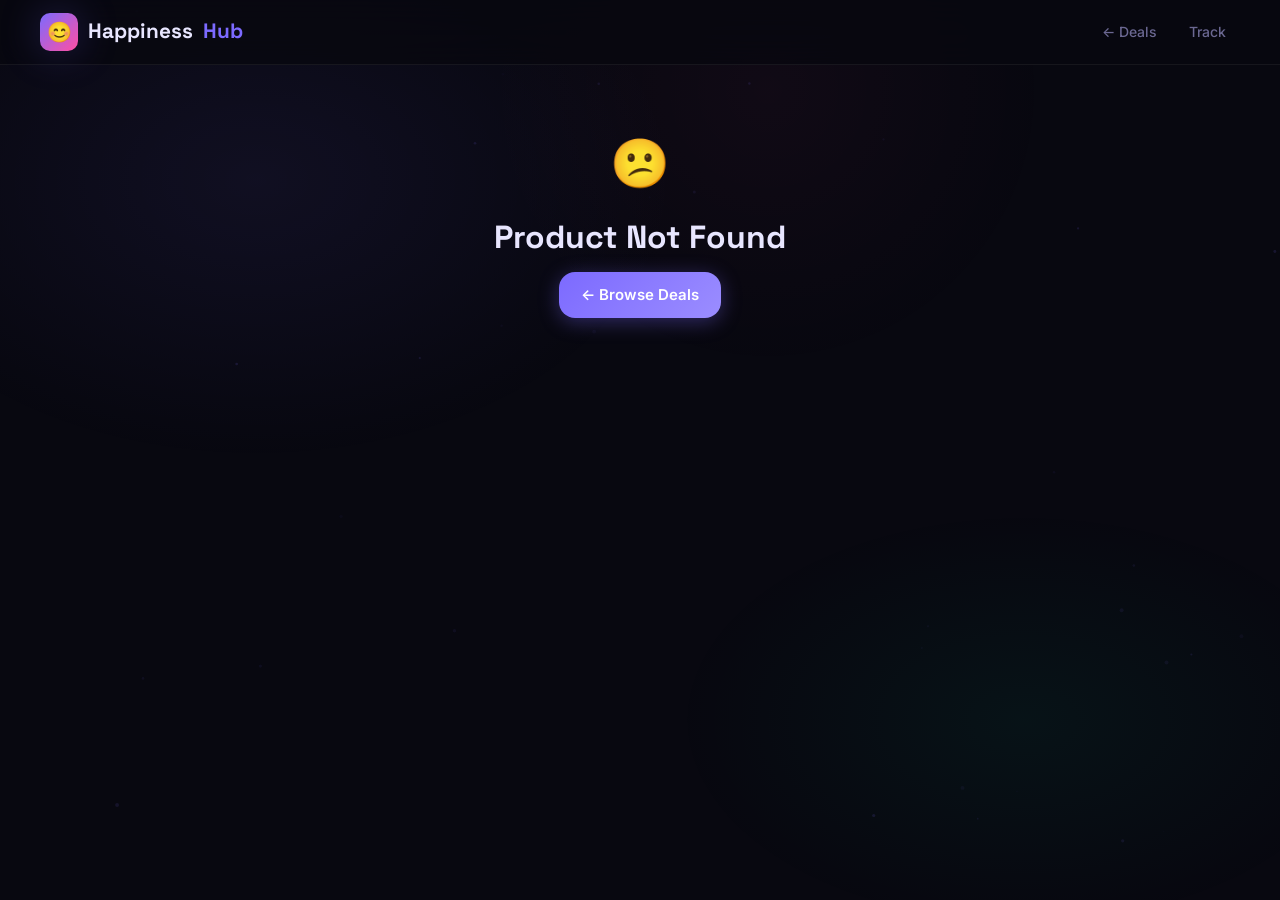
==== frontend/product.html @ 9877c68c "Add files via upload" ====
<!DOCTYPE html>
<html lang="en">
<head>
<meta charset="UTF-8">
<meta name="viewport" content="width=device-width,initial-scale=1.0">
<title>Product — Happiness Hub</title>
<link rel="stylesheet" href="styles/main.css">
<style>
.p-layout { display:grid; grid-template-columns:1fr 1fr; gap:40px; align-items:start; margin-top:32px; }
@media(max-width:768px){.p-layout{grid-template-columns:1fr;}}
.p-img { border-radius:var(--r-xl); overflow:hidden; aspect-ratio:4/3; background:var(--c-surface); }
.p-img img { width:100%; height:100%; object-fit:cover; }
.cashback-box { background:linear-gradient(135deg,var(--c-primary),#9b8dff); border-radius:var(--r-lg); padding:20px 24px; display:flex; align-items:center; gap:16px; margin:16px 0; box-shadow:var(--glow); }
.cb-amount { font-family:var(--font-head); font-size:2.2rem; font-weight:800; color:#fff; line-height:1; }
.step-list { list-style:none; display:flex; flex-direction:column; gap:12px; }
.step-item { display:flex; align-items:flex-start; gap:12px; }
.step-num { width:28px; height:28px; border-radius:50%; background:rgba(124,106,255,.15); border:1px solid var(--c-border); color:var(--c-primary); font-size:12px; font-weight:700; display:flex; align-items:center; justify-content:center; flex-shrink:0; margin-top:2px; }
.step-txt { font-size:14px; color:var(--c-muted); line-height:1.6; }
</style>
</head>
<body>
<canvas id="particles"></canvas>
<nav class="nav">
  <div class="nav-inner">
    <a href="index.html" class="nav-logo"><div class="logo-box">😊</div>Happiness<span>Hub</span></a>
    <div class="nav-links"><a href="index.html">← Deals</a><a href="track.html">Track</a></div>
  </div>
</nav>

<div id="loading" class="flex-center" style="height:60vh;flex-direction:column;gap:16px;">
  <div class="spinner"></div><p>Loading product...</p>
</div>

<div id="content" style="display:none;">
<div class="container" style="padding-bottom:60px;">
  <div style="font-size:13px;color:var(--c-muted);margin-bottom:8px;padding-top:24px;">
    <a href="index.html" style="color:var(--c-muted);">← Back to Deals</a>
  </div>
  <div class="p-layout">
    <div>
      <div class="p-img"><img id="pImg" src="" alt=""></div>
      <div class="card mt-16">
        <h3 style="font-size:15px;margin-bottom:14px;">📋 How Cashback Works</h3>
        <ol class="step-list" id="howItWorks">
          <li class="step-item"><span class="step-num">1</span><span class="step-txt">Click "Buy This Product" and complete your purchase.</span></li>
          <li class="step-item"><span class="step-num">2</span><span class="step-txt">Take a screenshot of your order confirmation.</span></li>
          <li class="step-item"><span class="step-num">3</span><span class="step-txt">Submit your order ID + screenshot using the form.</span></li>
          <li class="step-item"><span class="step-num">4</span><span class="step-txt">After delivery, we send your cashback automatically!</span></li>
        </ol>
      </div>
    </div>
    <div>
      <div id="pBadge"></div>
      <h1 id="pTitle" style="font-size:1.6rem;margin-bottom:12px;"></h1>
      <div class="cashback-box">
        <div style="font-size:36px;">💸</div>
        <div><div class="cb-amount" id="pCashback"></div><div style="font-size:13px;color:rgba(255,255,255,.7);margin-top:4px;">Cashback after delivery</div></div>
      </div>
      <div id="pMeta" style="display:flex;gap:8px;flex-wrap:wrap;margin-bottom:16px;"></div>
      <div id="pDesc"></div>
      <div id="pPolicy"></div>
      <a id="buyBtn" href="#" target="_blank" class="btn btn-green w-full" style="margin:16px 0;font-size:16px;padding:16px;">🛒 Buy This Product</a>
      <p style="font-size:12px;color:var(--c-muted);text-align:center;">Buy above, then fill the form below to claim cashback.</p>

      <div class="card mt-16" id="formCard">
        <h3 style="font-size:15px;margin-bottom:18px;">📝 Submit Your Order</h3>
        <form id="orderForm" novalidate>
          <div class="row-2">
            <div class="form-group"><label class="form-label">Your Name *</label><input type="text" id="bName" class="form-control" placeholder="Full name" required></div>
            <div class="form-group"><label class="form-label">WhatsApp *</label><input type="tel" id="bWA" class="form-control" placeholder="+1234567890" required></div>
          </div>
          <div class="form-group"><label class="form-label">Order ID *</label><input type="text" id="bOrderId" class="form-control" placeholder="Amazon order ID" required></div>
          <div class="form-group">
            <label class="form-label">Screenshot *</label>
            <div class="upload-zone" id="uploadZone" onclick="document.getElementById('sFile').click()">
              <input type="file" id="sFile" accept="image/*" onchange="previewShot(event)">
              <div id="uploadPH"><div style="font-size:28px;">📷</div><div style="font-size:13px;color:var(--c-muted);margin-top:6px;">Click to upload screenshot</div></div>
              <img id="shotPreview" style="display:none;max-height:120px;margin:8px auto 0;border-radius:8px;">
            </div>
          </div>
          <div class="form-group"><label class="form-label">Notes</label><textarea id="bNotes" class="form-control" rows="2" placeholder="Optional notes..."></textarea></div>
          <div id="formErr" class="err-box" style="display:none;"></div>
          <button type="submit" class="btn btn-primary w-full" id="submitBtn" style="padding:14px;font-size:15px;">Submit & Claim Cashback</button>
        </form>
      </div>

      <div id="successCard" style="display:none;" class="card mt-16 text-center">
        <div style="font-size:56px;margin-bottom:16px;animation:float 3s ease-in-out infinite;">🎉</div>
        <h3 style="margin-bottom:8px;">Order Submitted!</h3>
        <p>Your Order ID: <strong id="confirmedId" style="color:var(--c-primary);"></strong></p>
        <p style="margin-top:8px;">We'll process your cashback soon!</p>
        <a href="track.html" class="btn btn-primary mt-16">📦 Track My Order</a>
      </div>
    </div>
  </div>
</div>
</div>

<div id="errPage" style="display:none;" class="text-center" style="padding:80px;">
  <div style="font-size:48px;margin:60px auto 16px;">😕</div>
  <h2>Product Not Found</h2>
  <a href="index.html" class="btn btn-primary mt-16">← Browse Deals</a>
</div>

<script src="lib/hh.js"></script>
<script>
// Particles mini
(function(){const c=document.getElementById("particles"),ctx=c.getContext("2d");function r(){c.width=innerWidth;c.height=innerHeight;}r();window.addEventListener("resize",r);const pts=Array.from({length:40},()=>({x:Math.random()*innerWidth,y:Math.random()*innerHeight,vx:(Math.random()-.5)*.3,vy:(Math.random()-.5)*.3,r:Math.random()*1.5+.5,a:Math.random()*.3+.05}));function draw(){ctx.clearRect(0,0,c.width,c.height);pts.forEach(p=>{p.x+=p.vx;p.y+=p.vy;if(p.x<0||p.x>c.width)p.vx*=-1;if(p.y<0||p.y>c.height)p.vy*=-1;ctx.beginPath();ctx.arc(p.x,p.y,p.r,0,Math.PI*2);ctx.fillStyle=`rgba(124,106,255,${p.a})`;ctx.fill();});requestAnimationFrame(draw);}draw();})();

let product=null;
const id=new URLSearchParams(location.search).get("id");
HH.captureRef();

(async()=>{
  if(!id){showErr();return;}
  const res=await HH.get("getProduct",{id});
  document.getElementById("loading").style.display="none";
  if(!res.success||!res.product){showErr();return;}
  product=res.product;
  render(product);
})();

function showErr(){document.getElementById("loading").style.display="none";document.getElementById("errPage").style.display="block";}

function render(p){
  document.title=`${p.title} — Happiness Hub`;
  const fb=`https://placehold.co/600x450/13131f/7c6aff?text=${encodeURIComponent(p.title)}`;
  document.getElementById("pImg").src=p.image_url||fb;
  document.getElementById("pImg").onerror=function(){this.src=fb;};
  document.getElementById("pImg").alt=p.title;
  document.getElementById("pTitle").textContent=p.title;
  document.getElementById("pCashback").textContent=HH.fmt$(p.cashback_amount);
  if(p.badge_text) document.getElementById("pBadge").innerHTML=`<div class="product-badge" style="position:static;display:inline-block;margin-bottom:10px;">${HH.esc(p.badge_text)}</div>`;
  const metas=[];
  if(p.sold_by) metas.push(`<span class="badge badge-info">🏪 ${HH.esc(p.sold_by)}</span>`);
  if(p.category) metas.push(`<span class="badge badge-warn">🏷️ ${HH.esc(p.category)}</span>`);
  if(p.stock_status) metas.push(`<span class="badge badge-ok">📦 ${HH.esc(p.stock_status)}</span>`);
  if(p.deadline) metas.push(`<span class="badge badge-warn">⏳ Ends ${HH.esc(p.deadline)}</span>`);
  document.getElementById("pMeta").innerHTML=metas.join("");
  if(p.description) document.getElementById("pDesc").innerHTML=`<p style="font-size:14px;line-height:1.8;margin-bottom:12px;">${HH.esc(p.description)}</p>`;
  if(p.policy) document.getElementById("pPolicy").innerHTML=`<div style="background:rgba(124,106,255,.08);border:1px solid var(--c-border);border-radius:var(--r-md);padding:12px 14px;margin-bottom:12px;font-size:13px;color:var(--c-muted);">📋 ${HH.esc(p.policy)}</div>`;
  document.getElementById("buyBtn").href=p.link||"#";
  document.getElementById("content").style.display="block";
}

document.getElementById("orderForm").addEventListener("submit",async e=>{
  e.preventDefault();
  const btn=document.getElementById("submitBtn");
  const err=document.getElementById("formErr");
  err.style.display="none";
  const name=document.getElementById("bName").value.trim();
  const wa=document.getElementById("bWA").value.trim();
  const oid=document.getElementById("bOrderId").value.trim();
  const notes=document.getElementById("bNotes").value.trim();
  const file=document.getElementById("sFile").files[0];
  if(!name||!wa||!oid){err.textContent="Please fill in all required fields.";err.style.display="block";return;}
  if(!file){err.textContent="Please upload your order screenshot.";err.style.display="block";return;}
  btn.disabled=true;btn.textContent="Uploading screenshot...";
  let screenshot_url="";
  try{ screenshot_url=await HH.uploadFile(file); }
  catch(e2){err.textContent="Upload failed: "+e2.message;err.style.display="block";btn.disabled=false;btn.textContent="Submit & Claim Cashback";return;}
  btn.textContent="Saving order...";
  const res=await HH.get("submitOrder",{buyer_name:name,buyer_whatsapp:wa,product_id:product.product_id,amazon_order_id:oid,screenshot_url,notes,agent_id:HH.getRef()});
  btn.disabled=false;btn.textContent="Submit & Claim Cashback";
  if(res.success){
    document.getElementById("formCard").style.display="none";
    document.getElementById("successCard").style.display="block";
    document.getElementById("confirmedId").textContent=res.order_id;
    document.getElementById("successCard").scrollIntoView({behavior:"smooth",block:"center"});
  } else {
    err.textContent=res.error||"Submission failed.";err.style.display="block";
  }
});

function previewShot(e){
  const f=e.target.files[0];if(!f)return;
  const r=new FileReader();
  r.onload=()=>{document.getElementById("shotPreview").src=r.result;document.getElementById("shotPreview").style.display="block";document.getElementById("uploadPH").style.display="none";};
  r.readAsDataURL(f);
}

const uz=document.getElementById("uploadZone");
uz.addEventListener("dragover",e=>{e.preventDefault();uz.classList.add("drag-over");});
uz.addEventListener("dragleave",()=>uz.classList.remove("drag-over"));
uz.addEventListener("drop",e=>{e.preventDefault();uz.classList.remove("drag-over");const f=e.dataTransfer.files[0];if(f){const dt=new DataTransfer();dt.items.add(f);document.getElementById("sFile").files=dt.files;previewShot({target:{files:[f]}});}});
</script>
</body>
</html>
---- frontend/styles/main.css ----
@import url('https://fonts.googleapis.com/css2?family=Space+Grotesk:wght@400;500;600;700;800&family=Inter:wght@400;500;600&display=swap');

/* ── TOKENS ── */
:root {
  --c-bg:       #080810;
  --c-surface:  #0f0f1a;
  --c-card:     #13131f;
  --c-border:   rgba(124,106,255,0.15);
  --c-border2:  rgba(255,255,255,0.06);
  --c-primary:  #7c6aff;
  --c-accent:   #00e5a0;
  --c-pink:     #ff4fa3;
  --c-text:     #e8e6ff;
  --c-muted:    #6b6892;
  --c-dim:      #3a3860;
  --glow:       0 0 40px rgba(124,106,255,.25);
  --glow-green: 0 0 30px rgba(0,229,160,.2);
  --r-sm: 10px; --r-md: 16px; --r-lg: 22px; --r-xl: 30px;
  --font-head: 'Space Grotesk', sans-serif;
  --font-body: 'Inter', sans-serif;
}

*,*::before,*::after { box-sizing:border-box; margin:0; padding:0; }
html { font-size:16px; scroll-behavior:smooth; }
body { font-family:var(--font-body); background:var(--c-bg); color:var(--c-text); line-height:1.6; min-height:100vh; overflow-x:hidden; }
a { color:var(--c-primary); text-decoration:none; }
img { max-width:100%; display:block; }

/* ── ANIMATED BG ── */
body::before {
  content:'';
  position:fixed; inset:0; z-index:-1;
  background:
    radial-gradient(ellipse 600px 400px at 20% 20%, rgba(124,106,255,.08) 0%, transparent 70%),
    radial-gradient(ellipse 500px 300px at 80% 80%, rgba(0,229,160,.05) 0%, transparent 70%),
    radial-gradient(ellipse 400px 400px at 60% 10%, rgba(255,79,163,.04) 0%, transparent 70%);
  animation: bgPulse 8s ease-in-out infinite alternate;
}
@keyframes bgPulse {
  0%   { opacity:.8; }
  100% { opacity:1.2; }
}

/* ── TYPOGRAPHY ── */
h1,h2,h3,h4,h5 { font-family:var(--font-head); font-weight:700; color:var(--c-text); line-height:1.2; }
h1 { font-size:clamp(2rem,5vw,3.5rem); }
h2 { font-size:clamp(1.4rem,3vw,2rem); }
h3 { font-size:1.2rem; }
p  { color:var(--c-muted); }

/* ── LAYOUT ── */
.container { max-width:1200px; margin:0 auto; padding:0 24px; }
.grid-2 { display:grid; grid-template-columns:1fr 1fr; gap:20px; }
.grid-3 { display:grid; grid-template-columns:repeat(3,1fr); gap:20px; }
.grid-4 { display:grid; grid-template-columns:repeat(4,1fr); gap:16px; }
@media(max-width:900px){.grid-3,.grid-4{grid-template-columns:repeat(2,1fr);}}
@media(max-width:600px){.grid-2,.grid-3,.grid-4{grid-template-columns:1fr;}.hide-mob{display:none!important;}}

/* ── NAVBAR ── */
.nav {
  position:sticky; top:0; z-index:100;
  background:rgba(8,8,16,.8);
  backdrop-filter:blur(20px);
  border-bottom:1px solid var(--c-border2);
  padding:0 24px;
}
.nav-inner {
  max-width:1200px; margin:0 auto;
  height:64px; display:flex; align-items:center; justify-content:space-between; gap:20px;
}
.nav-logo {
  font-family:var(--font-head); font-size:1.3rem; font-weight:800;
  display:flex; align-items:center; gap:10px; color:var(--c-text);
}
.nav-logo .logo-box {
  width:38px; height:38px; border-radius:10px;
  background:linear-gradient(135deg,var(--c-primary),var(--c-pink));
  display:flex; align-items:center; justify-content:center; font-size:20px;
  box-shadow:var(--glow);
}
.nav-logo span { color:var(--c-primary); }
.nav-links { display:flex; gap:4px; }
.nav-links a {
  padding:7px 14px; border-radius:var(--r-sm);
  color:var(--c-muted); font-size:14px; font-weight:500;
  transition:.2s;
}
.nav-links a:hover,.nav-links a.active { color:var(--c-text); background:rgba(124,106,255,.12); }

/* ── BUTTONS ── */
.btn {
  display:inline-flex; align-items:center; justify-content:center; gap:8px;
  padding:11px 22px; border-radius:var(--r-md); border:none;
  font-family:var(--font-body); font-size:15px; font-weight:600;
  cursor:pointer; transition:all .2s; white-space:nowrap; text-decoration:none;
}
.btn-primary {
  background:linear-gradient(135deg,var(--c-primary),#9b8dff);
  color:#fff; box-shadow:0 4px 20px rgba(124,106,255,.35);
}
.btn-primary:hover { transform:translateY(-2px); box-shadow:0 8px 30px rgba(124,106,255,.5); }
.btn-primary:active { transform:translateY(0); }
.btn-primary:disabled { opacity:.5; cursor:not-allowed; transform:none; }
.btn-ghost {
  background:rgba(124,106,255,.1); color:var(--c-primary);
  border:1px solid var(--c-border);
}
.btn-ghost:hover { background:rgba(124,106,255,.2); }
.btn-danger { background:rgba(255,71,87,.15); color:#ff4757; border:1px solid rgba(255,71,87,.2); }
.btn-danger:hover { background:rgba(255,71,87,.25); }
.btn-sm { padding:7px 14px; font-size:13px; border-radius:var(--r-sm); }
.btn-green { background:linear-gradient(135deg,#00c853,var(--c-accent)); color:#000; font-weight:700; }
.w-full { width:100%; }

/* ── CARDS ── */
.card {
  background:var(--c-card);
  border:1px solid var(--c-border2);
  border-radius:var(--r-lg);
  padding:24px;
  transition:border-color .3s, transform .3s, box-shadow .3s;
  position:relative; overflow:hidden;
}
.card::before {
  content:''; position:absolute; inset:0; border-radius:inherit;
  background:linear-gradient(135deg,rgba(124,106,255,.03),transparent);
  pointer-events:none;
}
.card:hover { border-color:var(--c-border); }
.card-glow:hover { border-color:var(--c-primary); box-shadow:var(--glow); }

/* ── PRODUCT CARD ── */
.product-card {
  background:var(--c-card); border:1px solid var(--c-border2);
  border-radius:var(--r-lg); overflow:hidden; cursor:pointer;
  transition:all .35s cubic-bezier(.4,0,.2,1);
  position:relative;
}
.product-card:hover {
  transform:translateY(-6px) scale(1.01);
  border-color:var(--c-primary);
  box-shadow:0 20px 60px rgba(124,106,255,.25);
}
.product-card-img { width:100%; aspect-ratio:16/9; object-fit:cover; background:var(--c-surface); }
.product-card-body { padding:16px; }
.product-card-title {
  font-family:var(--font-head); font-size:14px; font-weight:600;
  color:var(--c-text); margin-bottom:10px;
  display:-webkit-box; -webkit-line-clamp:2; -webkit-box-orient:vertical; overflow:hidden;
}
.cashback-pill {
  display:inline-flex; align-items:center; gap:5px;
  background:linear-gradient(135deg,var(--c-primary),var(--c-accent));
  color:#fff; font-size:13px; font-weight:700;
  padding:5px 12px; border-radius:50px;
}
.product-badge {
  position:absolute; top:10px; left:10px;
  background:var(--c-pink); color:#fff;
  font-size:10px; font-weight:700; padding:3px 10px; border-radius:50px;
  text-transform:uppercase; letter-spacing:.5px;
}

/* ── FORMS ── */
.form-group { margin-bottom:18px; }
.form-label {
  display:block; font-size:12px; font-weight:600;
  color:var(--c-muted); margin-bottom:7px;
  text-transform:uppercase; letter-spacing:.6px;
}
.form-control {
  width:100%; background:rgba(255,255,255,.04);
  border:1px solid var(--c-border2);
  border-radius:var(--r-md); color:var(--c-text);
  font-family:var(--font-body); font-size:15px;
  padding:12px 16px; outline:none; transition:.2s;
}
.form-control:focus { border-color:var(--c-primary); box-shadow:0 0 0 3px rgba(124,106,255,.15); }
.form-control::placeholder { color:var(--c-dim); }
select.form-control { cursor:pointer; }
textarea.form-control { resize:vertical; min-height:90px; }

/* ── STATS ── */
.stat-card {
  background:var(--c-card); border:1px solid var(--c-border2);
  border-radius:var(--r-lg); padding:20px 22px;
  display:flex; align-items:center; gap:16px;
  transition:.3s; position:relative; overflow:hidden;
}
.stat-card::after {
  content:''; position:absolute; bottom:0; left:0; right:0; height:2px;
  background:linear-gradient(90deg,var(--c-primary),var(--c-accent));
  transform:scaleX(0); transition:.3s; transform-origin:left;
}
.stat-card:hover::after { transform:scaleX(1); }
.stat-icon {
  width:48px; height:48px; border-radius:var(--r-md);
  background:rgba(124,106,255,.12); font-size:22px;
  display:flex; align-items:center; justify-content:center; flex-shrink:0;
}
.stat-val { font-family:var(--font-head); font-size:1.8rem; font-weight:800; color:var(--c-text); line-height:1; }
.stat-lbl { font-size:12px; color:var(--c-muted); margin-top:4px; }

/* ── BADGES ── */
.badge { display:inline-flex; align-items:center; gap:4px; padding:4px 10px; border-radius:50px; font-size:12px; font-weight:600; }
.badge-warn  { background:rgba(255,171,0,.12);  color:#ffab00; }
.badge-info  { background:rgba(124,106,255,.12); color:#9b8dff; }
.badge-ok    { background:rgba(0,229,160,.12);   color:var(--c-accent); }
.badge-green { background:rgba(0,229,160,.12);   color:var(--c-accent); }
.badge-red   { background:rgba(255,71,87,.12);   color:#ff4757; }

/* ── TABLE ── */
.tbl-wrap { background:var(--c-card); border:1px solid var(--c-border2); border-radius:var(--r-lg); overflow:hidden; overflow-x:auto; }
table { width:100%; border-collapse:collapse; min-width:600px; }
th { background:rgba(124,106,255,.06); color:var(--c-muted); font-size:11px; font-weight:700; text-transform:uppercase; letter-spacing:.6px; padding:12px 16px; text-align:left; }
td { padding:14px 16px; border-top:1px solid var(--c-border2); font-size:14px; color:var(--c-text); }
tr:hover td { background:rgba(124,106,255,.04); }

/* ── MODAL ── */
.modal-overlay {
  position:fixed; inset:0; background:rgba(0,0,0,.7);
  backdrop-filter:blur(8px); z-index:300;
  display:flex; align-items:center; justify-content:center; padding:20px;
  animation:fadeIn .2s ease;
}
.modal {
  background:var(--c-card); border:1px solid var(--c-border);
  border-radius:var(--r-xl); padding:32px; width:100%;
  max-width:560px; max-height:90vh; overflow-y:auto;
  animation:slideUp .3s cubic-bezier(.4,0,.2,1);
}
.modal-hdr { display:flex; justify-content:space-between; align-items:center; margin-bottom:24px; }
.modal-close { width:32px; height:32px; border-radius:50%; background:rgba(255,255,255,.06); border:none; color:var(--c-muted); font-size:18px; cursor:pointer; display:flex; align-items:center; justify-content:center; transition:.2s; }
.modal-close:hover { background:rgba(255,255,255,.1); color:var(--c-text); }

/* ── SIDEBAR ── */
.dash-layout { display:flex; min-height:calc(100vh - 64px); }
.sidebar {
  width:220px; background:var(--c-surface); border-right:1px solid var(--c-border2);
  padding:20px 10px; flex-shrink:0;
  position:sticky; top:64px; height:calc(100vh - 64px); overflow-y:auto;
}
.sb-link {
  display:flex; align-items:center; gap:10px;
  padding:9px 14px; border-radius:var(--r-md);
  color:var(--c-muted); font-size:14px; font-weight:500;
  cursor:pointer; border:none; background:none; width:100%;
  text-align:left; transition:.2s; font-family:var(--font-body);
}
.sb-link:hover { background:rgba(124,106,255,.08); color:var(--c-text); }
.sb-link.active { background:rgba(124,106,255,.15); color:var(--c-primary); }
.sb-section { font-size:10px; font-weight:700; color:var(--c-dim); text-transform:uppercase; letter-spacing:1px; padding:12px 14px 4px; }
.main-area { flex:1; padding:28px; overflow:hidden; min-width:0; }
@media(max-width:768px) { .sidebar{display:none;} .main-area{padding:16px;} }

/* ── SEARCH BAR ── */
.search-wrap { position:relative; }
.search-wrap input { padding-left:42px; }
.search-icon { position:absolute; left:14px; top:50%; transform:translateY(-50%); color:var(--c-dim); font-size:18px; pointer-events:none; }

/* ── HERO ── */
.hero {
  padding:80px 24px 60px; text-align:center; position:relative; overflow:hidden;
}
.hero-title {
  background:linear-gradient(135deg,var(--c-text) 0%,var(--c-primary) 50%,var(--c-accent) 100%);
  -webkit-background-clip:text; -webkit-text-fill-color:transparent; background-clip:text;
  animation:shimmer 4s linear infinite; background-size:200%;
}
@keyframes shimmer { 0%{background-position:0%} 100%{background-position:200%} }
.hero-pill {
  display:inline-flex; align-items:center; gap:8px;
  background:rgba(124,106,255,.1); border:1px solid var(--c-border);
  color:var(--c-primary); font-size:13px; font-weight:600;
  padding:6px 16px; border-radius:50px; margin-bottom:24px;
  animation:pulse 3s ease-in-out infinite;
}
@keyframes pulse { 0%,100%{box-shadow:0 0 0 rgba(124,106,255,0)} 50%{box-shadow:0 0 20px rgba(124,106,255,.3)} }

/* ── CHIPS ── */
.chips { display:flex; gap:10px; flex-wrap:wrap; justify-content:center; }
.chip {
  padding:8px 18px; border-radius:50px; border:1px solid var(--c-border2);
  background:var(--c-card); color:var(--c-muted);
  font-size:13px; font-weight:500; cursor:pointer; transition:.2s;
}
.chip:hover { border-color:var(--c-primary); color:var(--c-primary); }
.chip.active { background:var(--c-primary); border-color:var(--c-primary); color:#fff; }

/* ── SPINNER ── */
.spinner { width:36px; height:36px; border:3px solid var(--c-border); border-top-color:var(--c-primary); border-radius:50%; animation:spin .8s linear infinite; }
@keyframes spin { to{transform:rotate(360deg)} }

/* ── UPLOAD ── */
.upload-zone {
  border:2px dashed var(--c-border); border-radius:var(--r-md);
  padding:24px; text-align:center; cursor:pointer; transition:.2s;
}
.upload-zone:hover,.upload-zone.drag-over { border-color:var(--c-primary); background:rgba(124,106,255,.05); }
.upload-zone input { display:none; }

/* ── TABS ── */
.tabs { display:flex; gap:4px; background:var(--c-surface); border-radius:var(--r-md); padding:4px; margin-bottom:24px; }
.tab {
  flex:1; padding:9px 16px; border-radius:var(--r-sm); border:none;
  background:none; color:var(--c-muted); font-size:14px; font-weight:500;
  cursor:pointer; transition:.2s; font-family:var(--font-body);
}
.tab.active { background:var(--c-primary); color:#fff; }
.tab:hover:not(.active) { background:rgba(124,106,255,.08); color:var(--c-text); }

/* ── TIMELINE ── */
.timeline { list-style:none; position:relative; }
.timeline::before { content:''; position:absolute; left:18px; top:0; bottom:0; width:2px; background:var(--c-border2); }
.tl-item { position:relative; padding-left:52px; margin-bottom:24px; }
.tl-dot { position:absolute; left:9px; top:4px; width:20px; height:20px; border-radius:50%; border:2px solid var(--c-dim); background:var(--c-bg); display:flex; align-items:center; justify-content:center; font-size:10px; }
.tl-dot.done  { border-color:var(--c-accent); background:var(--c-accent); color:#000; }
.tl-dot.active{ border-color:var(--c-primary); background:var(--c-primary); box-shadow:0 0 10px rgba(124,106,255,.5); }
.tl-dot.error { border-color:#ff4757; background:#ff4757; }

/* ── FOOTER ── */
.footer { border-top:1px solid var(--c-border2); padding:32px 24px; text-align:center; color:var(--c-dim); font-size:13px; margin-top:60px; }

/* ── ANIMATIONS ── */
@keyframes fadeIn  { from{opacity:0} to{opacity:1} }
@keyframes slideUp { from{opacity:0;transform:translateY(24px)} to{opacity:1;transform:translateY(0)} }
@keyframes slideInRight { from{opacity:0;transform:translateX(20px)} to{opacity:1;transform:translateX(0)} }
@keyframes float { 0%,100%{transform:translateY(0)} 50%{transform:translateY(-8px)} }
.fade-in { animation:fadeIn .4s ease both; }
.slide-up { animation:slideUp .4s cubic-bezier(.4,0,.2,1) both; }

/* ── UTILS ── */
.flex { display:flex; align-items:center; }
.flex-between { display:flex; align-items:center; justify-content:space-between; flex-wrap:wrap; gap:12px; }
.flex-center  { display:flex; align-items:center; justify-content:center; }
.gap-8  { gap:8px; }
.gap-12 { gap:12px; }
.mt-8   { margin-top:8px; }
.mt-16  { margin-top:16px; }
.mt-24  { margin-top:24px; }
.mb-16  { margin-bottom:16px; }
.mb-24  { margin-bottom:24px; }
.text-center { text-align:center; }
.text-muted  { color:var(--c-muted); font-size:13px; }
.fw-bold { font-weight:700; }
.empty-state { padding:60px 24px; text-align:center; color:var(--c-muted); }
.empty-state .icon { font-size:48px; margin-bottom:16px; }

/* ── FORM ROW ── */
.row-2 { display:grid; grid-template-columns:1fr 1fr; gap:16px; }
.row-3 { display:grid; grid-template-columns:1fr 1fr 1fr; gap:16px; }
@media(max-width:600px) { .row-2,.row-3{grid-template-columns:1fr;} }

/* ── ERROR BOX ── */
.err-box { background:rgba(255,71,87,.1); border:1px solid rgba(255,71,87,.2); border-radius:var(--r-md); padding:12px 14px; font-size:14px; color:#ff4757; margin-bottom:14px; }

/* Particles canvas */
#particles { position:fixed; top:0; left:0; width:100%; height:100%; z-index:-1; pointer-events:none; opacity:.4; }
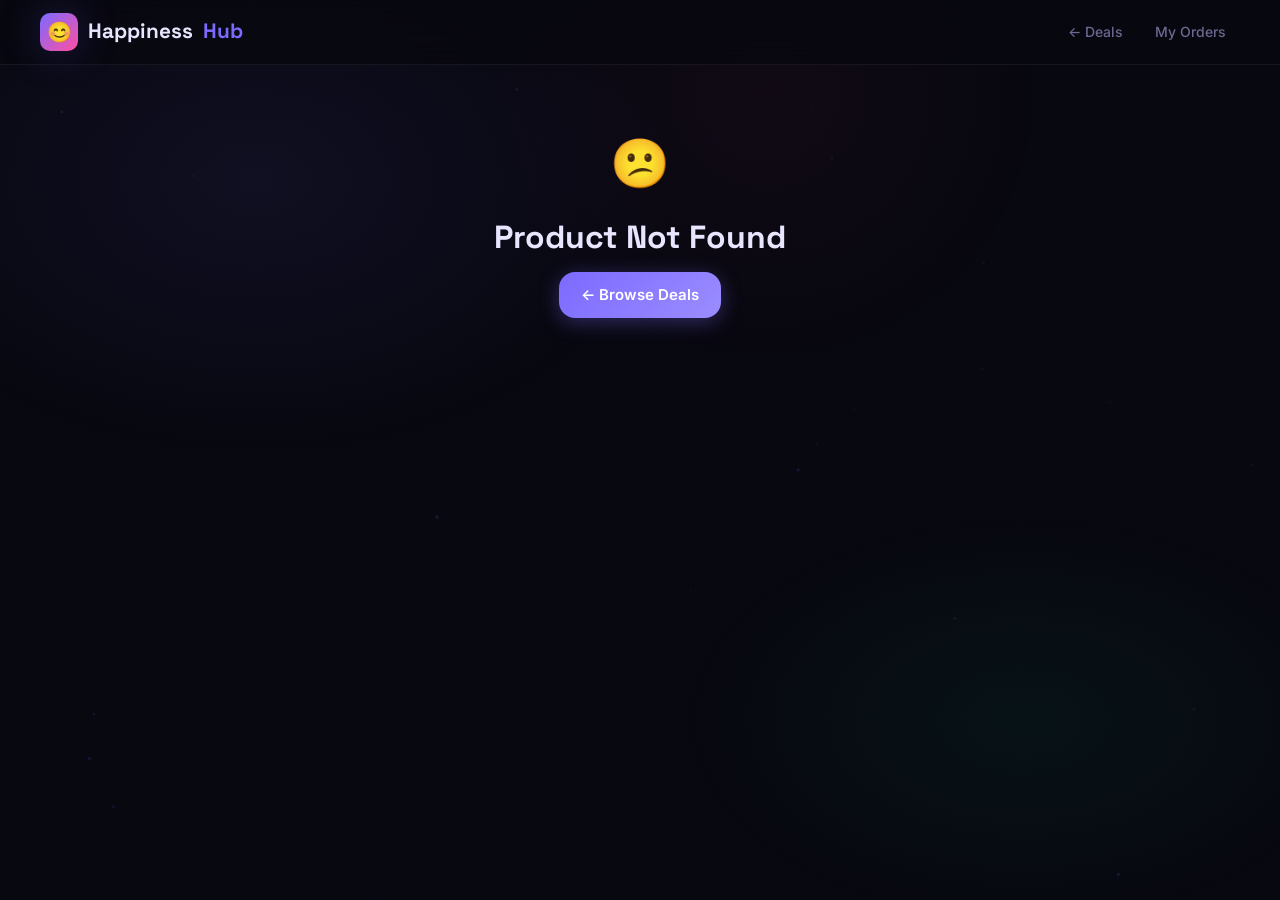
==== commit 72dbb400: "Update product.html" ====
--- a/frontend/product.html
+++ b/frontend/product.html
@@ -16,6 +16,34 @@
 .step-item { display:flex; align-items:flex-start; gap:12px; }
 .step-num { width:28px; height:28px; border-radius:50%; background:rgba(124,106,255,.15); border:1px solid var(--c-border); color:var(--c-primary); font-size:12px; font-weight:700; display:flex; align-items:center; justify-content:center; flex-shrink:0; margin-top:2px; }
 .step-txt { font-size:14px; color:var(--c-muted); line-height:1.6; }
+
+/* Mini wizard */
+.wiz-track { display:flex; align-items:center; justify-content:center; gap:6px; margin-bottom:22px; }
+.wiz-dot { width:30px; height:30px; border-radius:50%; background:var(--c-surface); border:2px solid var(--c-dim); display:flex; align-items:center; justify-content:center; font-size:13px; font-weight:700; color:var(--c-muted); transition:.3s; }
+.wiz-dot.active { border-color:var(--c-primary); background:rgba(124,106,255,.15); color:var(--c-primary); box-shadow:0 0 12px rgba(124,106,255,.35); }
+.wiz-dot.done { border-color:var(--c-accent); background:var(--c-accent); color:#000; }
+.wiz-line { width:28px; height:2px; background:var(--c-dim); }
+.wiz-line.done { background:var(--c-accent); }
+.wiz-step { display:none; animation:fadeIn .35s ease; }
+.wiz-step.active { display:block; }
+
+.pm-grid { display:grid; grid-template-columns:repeat(4,1fr); gap:10px; }
+@media(max-width:480px){.pm-grid{grid-template-columns:repeat(2,1fr);}}
+.pm-option {
+  border:1px solid var(--c-border2); border-radius:var(--r-md); padding:14px 8px;
+  text-align:center; cursor:pointer; transition:.2s; background:rgba(255,255,255,.02);
+}
+.pm-option:hover { border-color:var(--c-border); }
+.pm-option.selected { border-color:var(--c-primary); background:rgba(124,106,255,.1); box-shadow:0 0 16px rgba(124,106,255,.15); }
+.pm-icon { font-size:24px; margin-bottom:6px; }
+.pm-label { font-size:12px; font-weight:600; color:var(--c-text); }
+
+.success-hero { text-align:center; padding:10px 0 20px; }
+.success-icon { font-size:64px; animation:float 3s ease-in-out infinite; margin-bottom:8px; }
+.next-step-card {
+  background:rgba(124,106,255,.06); border:1px solid var(--c-border);
+  border-radius:var(--r-md); padding:16px; text-align:left; margin-top:16px;
+}
 </style>
 </head>
 <body>
@@ -23,7 +51,7 @@
 <nav class="nav">
   <div class="nav-inner">
     <a href="index.html" class="nav-logo"><div class="logo-box">😊</div>Happiness<span>Hub</span></a>
-    <div class="nav-links"><a href="index.html">← Deals</a><a href="track.html">Track</a></div>
+    <div class="nav-links"><a href="index.html">← Deals</a><a href="my-orders.html">My Orders</a></div>
   </div>
 </nav>
 
@@ -41,11 +69,11 @@
       <div class="p-img"><img id="pImg" src="" alt=""></div>
       <div class="card mt-16">
         <h3 style="font-size:15px;margin-bottom:14px;">📋 How Cashback Works</h3>
-        <ol class="step-list" id="howItWorks">
+        <ol class="step-list">
           <li class="step-item"><span class="step-num">1</span><span class="step-txt">Click "Buy This Product" and complete your purchase.</span></li>
-          <li class="step-item"><span class="step-num">2</span><span class="step-txt">Take a screenshot of your order confirmation.</span></li>
-          <li class="step-item"><span class="step-num">3</span><span class="step-txt">Submit your order ID + screenshot using the form.</span></li>
-          <li class="step-item"><span class="step-num">4</span><span class="step-txt">After delivery, we send your cashback automatically!</span></li>
+          <li class="step-item"><span class="step-num">2</span><span class="step-txt">Submit your order ID, payment method & screenshot below.</span></li>
+          <li class="step-item"><span class="step-num">3</span><span class="step-txt">Once delivered, upload a delivery screenshot in "My Orders".</span></li>
+          <li class="step-item"><span class="step-num">4</span><span class="step-txt">We send your cashback to your payment method automatically!</span></li>
         </ol>
       </div>
     </div>
@@ -63,33 +91,81 @@
       <p style="font-size:12px;color:var(--c-muted);text-align:center;">Buy above, then fill the form below to claim cashback.</p>
 
       <div class="card mt-16" id="formCard">
-        <h3 style="font-size:15px;margin-bottom:18px;">📝 Submit Your Order</h3>
+        <h3 style="font-size:15px;margin-bottom:18px;">📝 Claim Your Cashback</h3>
+
+        <!-- Wizard progress -->
+        <div class="wiz-track">
+          <div class="wiz-dot active" id="wd1">1</div>
+          <div class="wiz-line" id="wl1"></div>
+          <div class="wiz-dot" id="wd2">2</div>
+          <div class="wiz-line" id="wl2"></div>
+          <div class="wiz-dot" id="wd3">3</div>
+        </div>
+
         <form id="orderForm" novalidate>
-          <div class="row-2">
-            <div class="form-group"><label class="form-label">Your Name *</label><input type="text" id="bName" class="form-control" placeholder="Full name" required></div>
-            <div class="form-group"><label class="form-label">WhatsApp *</label><input type="tel" id="bWA" class="form-control" placeholder="+1234567890" required></div>
+          <!-- STEP 1: Order Info -->
+          <div class="wiz-step active" id="step1">
+            <div class="row-2">
+              <div class="form-group"><label class="form-label">Your Name *</label><input type="text" id="bName" class="form-control" placeholder="Full name" required></div>
+              <div class="form-group"><label class="form-label">WhatsApp *</label><input type="tel" id="bWA" class="form-control" placeholder="+1234567890" required></div>
+            </div>
+            <div class="form-group"><label class="form-label">Order ID *</label><input type="text" id="bOrderId" class="form-control" placeholder="Amazon order ID" required></div>
+            <button type="button" onclick="goStep(2)" class="btn btn-primary w-full" style="padding:14px;">Continue →</button>
           </div>
-          <div class="form-group"><label class="form-label">Order ID *</label><input type="text" id="bOrderId" class="form-control" placeholder="Amazon order ID" required></div>
-          <div class="form-group">
-            <label class="form-label">Screenshot *</label>
-            <div class="upload-zone" id="uploadZone" onclick="document.getElementById('sFile').click()">
-              <input type="file" id="sFile" accept="image/*" onchange="previewShot(event)">
-              <div id="uploadPH"><div style="font-size:28px;">📷</div><div style="font-size:13px;color:var(--c-muted);margin-top:6px;">Click to upload screenshot</div></div>
-              <img id="shotPreview" style="display:none;max-height:120px;margin:8px auto 0;border-radius:8px;">
+
+          <!-- STEP 2: Payment Method -->
+          <div class="wiz-step" id="step2">
+            <label class="form-label" style="margin-bottom:10px;display:block;">How should we send your cashback? *</label>
+            <div class="pm-grid mb-16" id="pmGrid">
+              <div class="pm-option" data-pm="Zelle" onclick="selectPM('Zelle')"><div class="pm-icon">🏦</div><div class="pm-label">Zelle</div></div>
+              <div class="pm-option" data-pm="CashApp" onclick="selectPM('CashApp')"><div class="pm-icon">💵</div><div class="pm-label">CashApp</div></div>
+              <div class="pm-option" data-pm="Venmo" onclick="selectPM('Venmo')"><div class="pm-icon">📲</div><div class="pm-label">Venmo</div></div>
+              <div class="pm-option" data-pm="PayPal" onclick="selectPM('PayPal')"><div class="pm-icon">🅿️</div><div class="pm-label">PayPal</div></div>
+            </div>
+            <div class="form-group">
+              <label class="form-label" id="pmIdLabel">Account Details *</label>
+              <input type="text" id="bPaymentId" class="form-control" placeholder="Select a payment method first" disabled>
+            </div>
+            <div style="display:flex;gap:12px;">
+              <button type="button" onclick="goStep(1)" class="btn btn-ghost">← Back</button>
+              <button type="button" onclick="goStep(3)" class="btn btn-primary" style="flex:1;padding:14px;">Continue →</button>
             </div>
           </div>
-          <div class="form-group"><label class="form-label">Notes</label><textarea id="bNotes" class="form-control" rows="2" placeholder="Optional notes..."></textarea></div>
-          <div id="formErr" class="err-box" style="display:none;"></div>
-          <button type="submit" class="btn btn-primary w-full" id="submitBtn" style="padding:14px;font-size:15px;">Submit & Claim Cashback</button>
+
+          <!-- STEP 3: Screenshot + Submit -->
+          <div class="wiz-step" id="step3">
+            <div class="form-group">
+              <label class="form-label">Order Screenshot *</label>
+              <div class="upload-zone" id="uploadZone" onclick="document.getElementById('sFile').click()">
+                <input type="file" id="sFile" accept="image/*" onchange="previewShot(event)">
+                <div id="uploadPH"><div style="font-size:28px;">📷</div><div style="font-size:13px;color:var(--c-muted);margin-top:6px;">Click to upload order confirmation screenshot</div></div>
+                <img id="shotPreview" style="display:none;max-height:120px;margin:8px auto 0;border-radius:8px;">
+              </div>
+            </div>
+            <div class="form-group"><label class="form-label">Notes</label><textarea id="bNotes" class="form-control" rows="2" placeholder="Optional notes..."></textarea></div>
+            <div id="formErr" class="err-box" style="display:none;"></div>
+            <div style="display:flex;gap:12px;">
+              <button type="button" onclick="goStep(2)" class="btn btn-ghost">← Back</button>
+              <button type="submit" class="btn btn-primary" id="submitBtn" style="flex:1;padding:14px;">Submit & Claim Cashback 🚀</button>
+            </div>
+          </div>
         </form>
       </div>
 
-      <div id="successCard" style="display:none;" class="card mt-16 text-center">
-        <div style="font-size:56px;margin-bottom:16px;animation:float 3s ease-in-out infinite;">🎉</div>
-        <h3 style="margin-bottom:8px;">Order Submitted!</h3>
-        <p>Your Order ID: <strong id="confirmedId" style="color:var(--c-primary);"></strong></p>
-        <p style="margin-top:8px;">We'll process your cashback soon!</p>
-        <a href="track.html" class="btn btn-primary mt-16">📦 Track My Order</a>
+      <div id="successCard" style="display:none;" class="card mt-16">
+        <div class="success-hero">
+          <div class="success-icon">🎉</div>
+          <h3 style="margin-bottom:8px;">Order Submitted!</h3>
+          <p>Order ID: <strong id="confirmedId" style="color:var(--c-primary);"></strong></p>
+        </div>
+        <div class="next-step-card">
+          <div style="font-weight:700;margin-bottom:6px;">📦 What happens next?</div>
+          <p style="font-size:13px;">Once your item is <strong style="color:var(--c-text);">delivered</strong>, go to <strong style="color:var(--c-primary);">My Orders</strong> and upload a delivery screenshot — this tells us you're ready for your cashback!</p>
+        </div>
+        <div style="display:flex;gap:12px;justify-content:center;margin-top:16px;flex-wrap:wrap;">
+          <a href="my-orders.html" class="btn btn-primary">📱 Go to My Orders</a>
+          <a href="track.html" class="btn btn-ghost">📦 Track This Order</a>
+        </div>
       </div>
     </div>
   </div>
@@ -104,10 +180,9 @@
 
 <script src="lib/hh.js"></script>
 <script>
-// Particles mini
 (function(){const c=document.getElementById("particles"),ctx=c.getContext("2d");function r(){c.width=innerWidth;c.height=innerHeight;}r();window.addEventListener("resize",r);const pts=Array.from({length:40},()=>({x:Math.random()*innerWidth,y:Math.random()*innerHeight,vx:(Math.random()-.5)*.3,vy:(Math.random()-.5)*.3,r:Math.random()*1.5+.5,a:Math.random()*.3+.05}));function draw(){ctx.clearRect(0,0,c.width,c.height);pts.forEach(p=>{p.x+=p.vx;p.y+=p.vy;if(p.x<0||p.x>c.width)p.vx*=-1;if(p.y<0||p.y>c.height)p.vy*=-1;ctx.beginPath();ctx.arc(p.x,p.y,p.r,0,Math.PI*2);ctx.fillStyle=`rgba(124,106,255,${p.a})`;ctx.fill();});requestAnimationFrame(draw);}draw();})();
 
-let product=null;
+let product=null, selectedPM="";
 const id=new URLSearchParams(location.search).get("id");
 HH.captureRef();
 
@@ -118,6 +193,12 @@
   if(!res.success||!res.product){showErr();return;}
   product=res.product;
   render(product);
+
+  // Prefill from saved buyer info
+  const savedWA=localStorage.getItem("hh_buyer_wa");
+  const savedName=localStorage.getItem("hh_buyer_name");
+  if(savedWA) document.getElementById("bWA").value=savedWA;
+  if(savedName) document.getElementById("bName").value=savedName;
 })();
 
 function showErr(){document.getElementById("loading").style.display="none";document.getElementById("errPage").style.display="block";}
@@ -143,8 +224,62 @@
   document.getElementById("content").style.display="block";
 }
 
+// ── WIZARD NAVIGATION ────────────────────────────────────────
+function goStep(n){
+  if(n===2 && !validateStep1()) return;
+  if(n===3 && !validateStep2()) return;
+  for(let i=1;i<=3;i++){
+    document.getElementById("step"+i).classList.toggle("active",i===n);
+    const dot=document.getElementById("wd"+i);
+    dot.classList.remove("active","done");
+    if(i<n) dot.classList.add("done");
+    else if(i===n) dot.classList.add("active");
+    if(i<3){
+      const line=document.getElementById("wl"+i);
+      line.classList.toggle("done", i<n);
+    }
+  }
+}
+
+function validateStep1(){
+  const err=document.getElementById("formErr");err.style.display="none";
+  if(!document.getElementById("bName").value.trim()||!document.getElementById("bWA").value.trim()||!document.getElementById("bOrderId").value.trim()){
+    err.textContent="Please fill in your name, WhatsApp, and Order ID.";err.style.display="block";
+    document.getElementById("step1").scrollIntoView({behavior:"smooth",block:"center"});
+    return false;
+  }
+  return true;
+}
+function validateStep2(){
+  const err=document.getElementById("formErr");err.style.display="none";
+  if(!selectedPM||!document.getElementById("bPaymentId").value.trim()){
+    err.textContent="Please select a payment method and enter your account details.";err.style.display="block";
+    return false;
+  }
+  return true;
+}
+
+// ── PAYMENT METHOD ─────────────────────────────────────────────
+const PM_PLACEHOLDERS={
+  Zelle:"Zelle email or phone number",
+  CashApp:"Your $Cashtag (e.g. $YourName)",
+  Venmo:"Your Venmo @username",
+  PayPal:"Your PayPal email address",
+};
+function selectPM(pm){
+  selectedPM=pm;
+  document.querySelectorAll(".pm-option").forEach(el=>el.classList.toggle("selected",el.dataset.pm===pm));
+  const input=document.getElementById("bPaymentId");
+  input.disabled=false;
+  input.placeholder=PM_PLACEHOLDERS[pm];
+  document.getElementById("pmIdLabel").textContent=`${pm} Account Details *`;
+  input.focus();
+}
+
+// ── SUBMIT ───────────────────────────────────────────────────
 document.getElementById("orderForm").addEventListener("submit",async e=>{
   e.preventDefault();
+  if(!validateStep1()||!validateStep2())return;
   const btn=document.getElementById("submitBtn");
   const err=document.getElementById("formErr");
   err.style.display="none";
@@ -152,17 +287,19 @@
   const wa=document.getElementById("bWA").value.trim();
   const oid=document.getElementById("bOrderId").value.trim();
   const notes=document.getElementById("bNotes").value.trim();
+  const paymentId=document.getElementById("bPaymentId").value.trim();
   const file=document.getElementById("sFile").files[0];
-  if(!name||!wa||!oid){err.textContent="Please fill in all required fields.";err.style.display="block";return;}
   if(!file){err.textContent="Please upload your order screenshot.";err.style.display="block";return;}
   btn.disabled=true;btn.textContent="Uploading screenshot...";
   let screenshot_url="";
   try{ screenshot_url=await HH.uploadFile(file); }
-  catch(e2){err.textContent="Upload failed: "+e2.message;err.style.display="block";btn.disabled=false;btn.textContent="Submit & Claim Cashback";return;}
+  catch(e2){err.textContent="Upload failed: "+e2.message;err.style.display="block";btn.disabled=false;btn.textContent="Submit & Claim Cashback 🚀";return;}
   btn.textContent="Saving order...";
-  const res=await HH.get("submitOrder",{buyer_name:name,buyer_whatsapp:wa,product_id:product.product_id,amazon_order_id:oid,screenshot_url,notes,agent_id:HH.getRef()});
-  btn.disabled=false;btn.textContent="Submit & Claim Cashback";
+  const res=await HH.get("submitOrder",{buyer_name:name,buyer_whatsapp:wa,product_id:product.product_id,amazon_order_id:oid,screenshot_url,payment_method:selectedPM,payment_id:paymentId,notes,agent_id:HH.getRef()});
+  btn.disabled=false;btn.textContent="Submit & Claim Cashback 🚀";
   if(res.success){
+    localStorage.setItem("hh_buyer_wa", wa);
+    localStorage.setItem("hh_buyer_name", name);
     document.getElementById("formCard").style.display="none";
     document.getElementById("successCard").style.display="block";
     document.getElementById("confirmedId").textContent=res.order_id;
